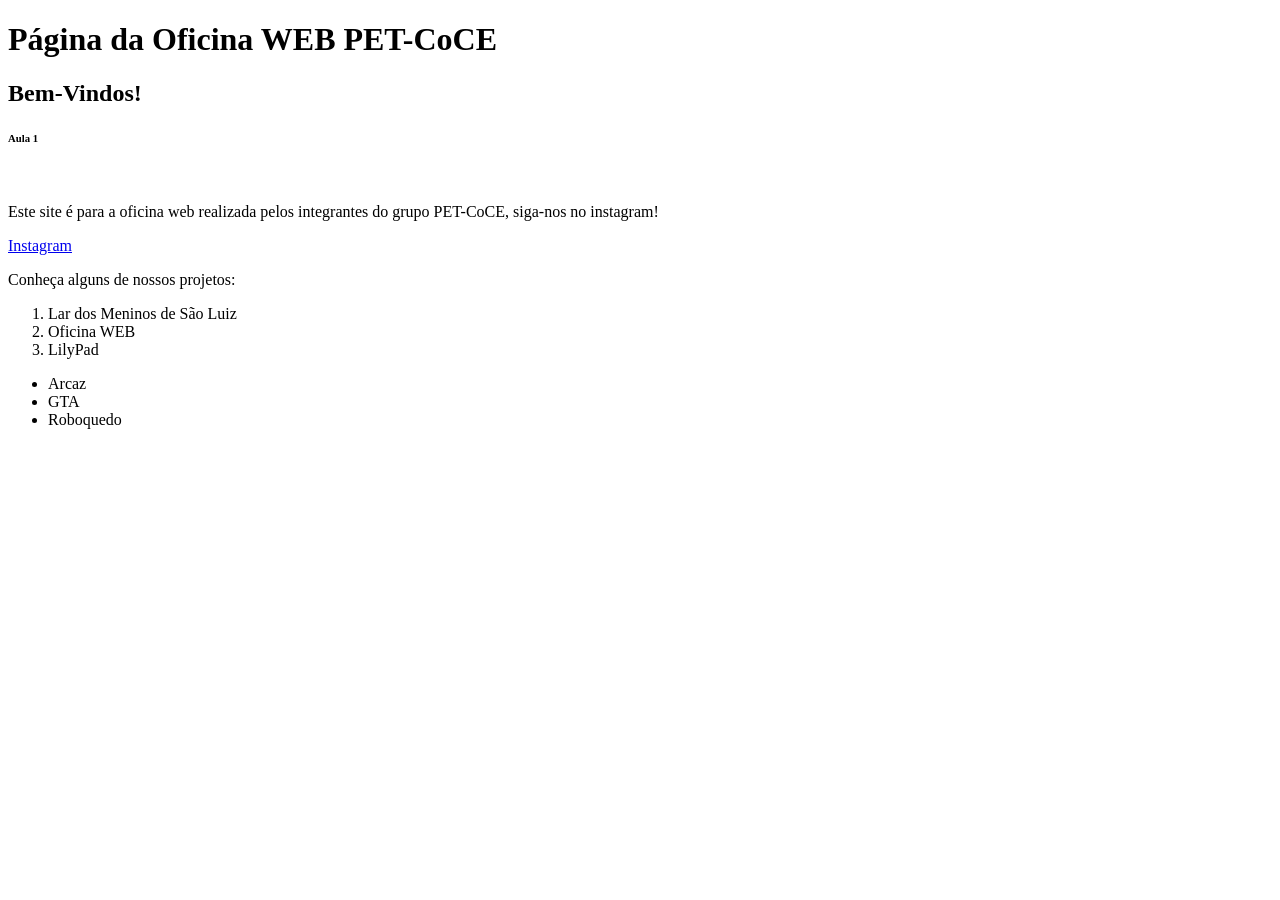
==== Aula1/index.html @ 406015fb "Add files via upload Código em html para a primeira aula da oficina WEB, dia 07/10." ====
<!DOCTYPE html>
<html lang="pt-br">
<head>
    <meta charset="UTF-8">
    <meta name="viewport" content="width=device-width, initial-scale=1.0">
    <title>Oficina WEB</title>
</head>
<body>
    <!--Exemplos de headers-->
    <h1>Página da Oficina WEB PET-CoCE</h1>
    <h2>Bem-Vindos!</h2>    
    <h6>Aula 1</h6>

    <!--Exemplo de imagem-->
    <img src="" alt="">

    <!--Exemplo de parágrafo-->
    <p> 
        Este site é para a oficina web realizada pelos integrantes do grupo PET-CoCE, siga-nos no instagram!  
    </p>

    <!--Exemplo de link-->
    <a href= "...">Instagram</a>

    <p>
        Conheça alguns de nossos projetos:
    </p>

    <!--Exeplo de lista ordenada-->
    <ol>
        <li>Lar dos Meninos de São Luiz</li>
        <li>Oficina WEB</li>
        <li>LilyPad</li>
    </ol>
    <!--Exeplo de lista não ordenada-->
    <ul>
        <li>Arcaz</li>
        <li>GTA</li>
        <li>Roboquedo</li>
    </ul>




</body>
</html>
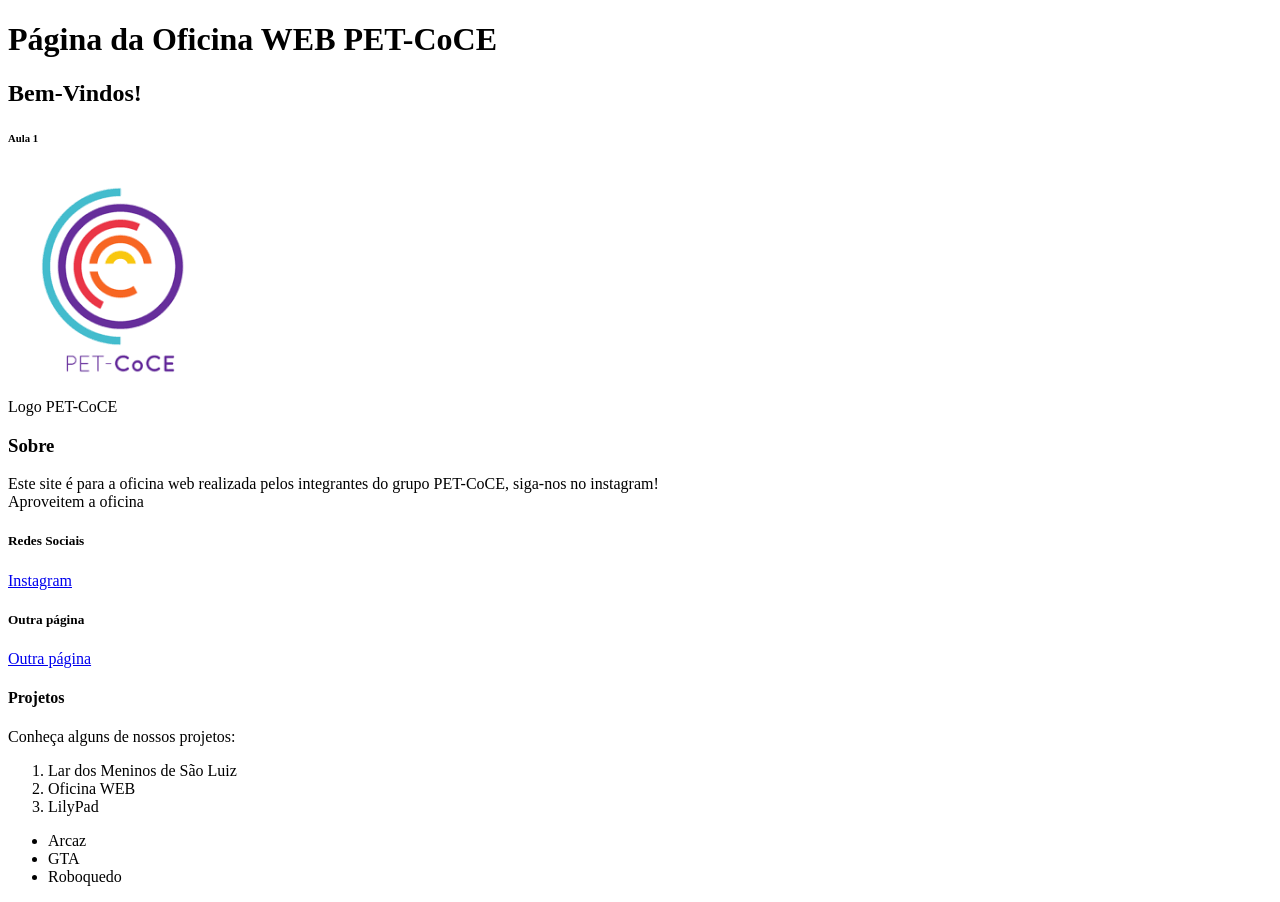
==== commit f410072f: "Att Atualizações do código html para a oficina do dia 07/11" ====
--- a/Aula1/index.html
+++ b/Aula1/index.html
@@ -12,16 +12,24 @@
     <h6>Aula 1</h6>
 
     <!--Exemplo de imagem-->
-    <img src="" alt="">
+    <img src="logoPET.png" alt="Logo PET-CoCE">
+    <figcaption>Logo PET-CoCE</figcaption>
 
     <!--Exemplo de parágrafo-->
+    <h3>Sobre</h3>
     <p> 
-        Este site é para a oficina web realizada pelos integrantes do grupo PET-CoCE, siga-nos no instagram!  
+        Este site é para a oficina web realizada pelos integrantes do grupo PET-CoCE, siga-nos no instagram!<br>
+        Aproveitem a oficina
     </p>
 
     <!--Exemplo de link-->
-    <a href= "...">Instagram</a>
+    <h5>Redes Sociais</h5>
+    <a href="https://www.instagram.com/petcoce_utfpr/"> Instagram </a>
 
+    <h5>Outra página</h5>
+    <a href="index2.html"> Outra página</a>
+
+    <h4>Projetos</h4>
     <p>
         Conheça alguns de nossos projetos:
     </p>
